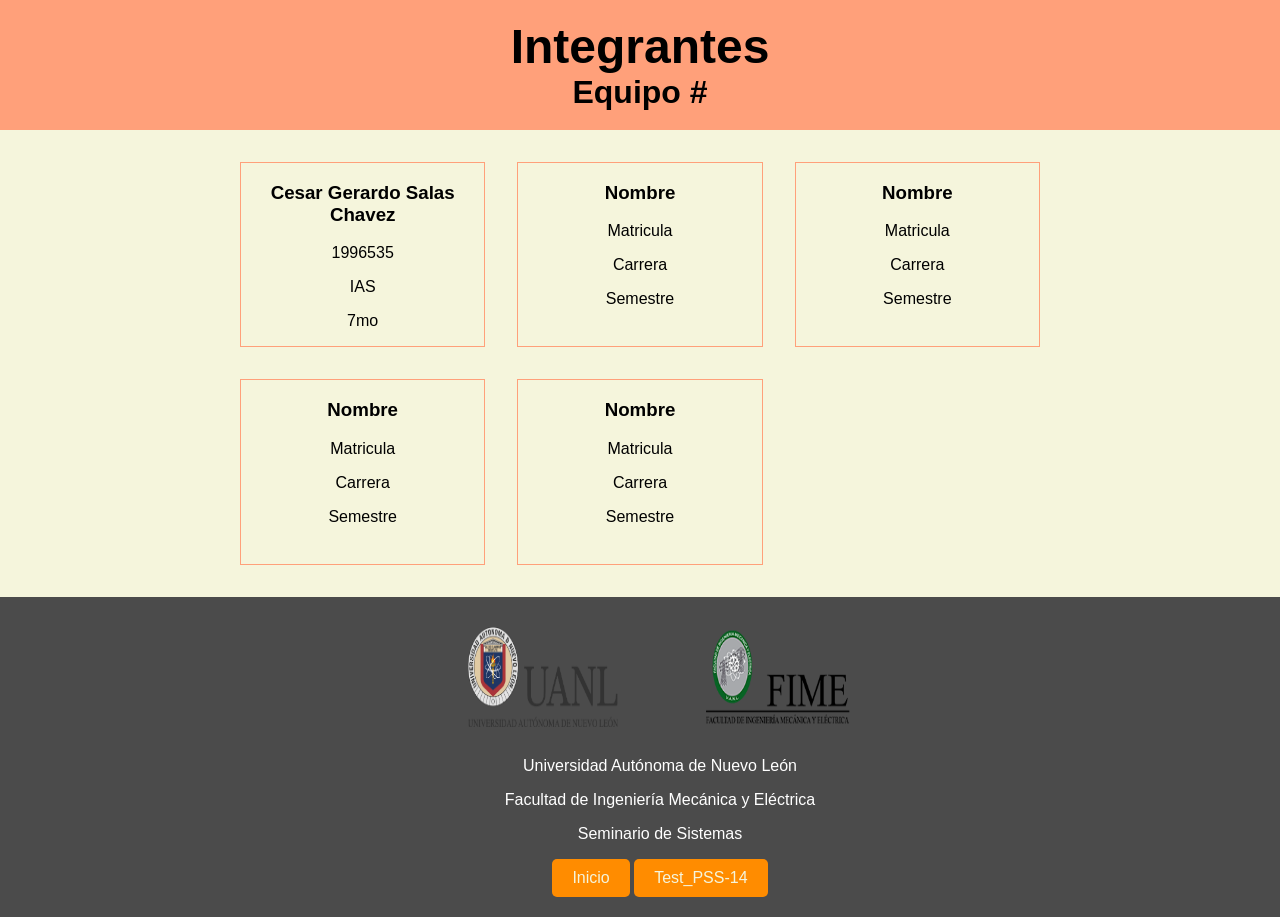
==== PIA_SemSis_Equipo/Integrantes.html @ a396a5b5 "upload" ====
<!DOCTYPE html>
<html lang="en">
<head>
    <meta charset="UTF-8">
    <meta name="viewport" content="width=device-width, initial-scale=1.0">
    <title>Document</title>
    <link rel="stylesheet" href="Estilos_PIA/Integrantes.css">
</head>
<body>

    <header>
        <h1>Integrantes</h1>
        <h2>Equipo #</h2>
    </header>
    

<div class="general">

    <div class="estudiante">
        <h3>Cesar Gerardo Salas Chavez</h3>
        <p>1996535</p>
        <p>IAS</p>
        <p>7mo</p>
    </div>
    <div class="estudiante">
        <h3>Nombre</h3>
        <p>Matricula</p>
        <p>Carrera</p>
        <p>Semestre</p>
    </div>
    <div class="estudiante">
        <h3>Nombre</h3>
        <p>Matricula</p>
        <p>Carrera</p>
        <p>Semestre</p>
    </div>
    <div class="estudiante">
        <h3>Nombre</h3>
        <p>Matricula</p>
        <p>Carrera</p>
        <p>Semestre</p>
    </div>
    <div class="estudiante">
        <h3>Nombre</h3>
        <p>Matricula</p>
        <p>Carrera</p>
        <p>Semestre</p>
    </div>
</div>


<!-- Footer -->
<footer>

    <div class="LOGOS">
        <div class="Logo1">
            <img src="Img_PIA/FIME.png" alt="LOGO_UANL">
        </div>

        <div class="Logo2">
            <img src="Img_PIA/UANL.png" alt="LOGO_FIME">
        </div>
    </div>

        <p>Universidad Autónoma de Nuevo León</p>
        <p>Facultad de Ingeniería Mecánica y Eléctrica</p>
        <p>Seminario de Sistemas</p>

        <a href="Inicio.html"><button>Inicio</button></a>
        <a href="PSS-10_Test_Estres.pdf"><button>Test_PSS-14</button></a>
        
    </footer>

</body>
</html>
---- PIA_SemSis_Equipo/Estilos_PIA/Integrantes.css ----
body {
    align-items: center;
    background-color: #F5F5DC;
    font-family: 'Lucida Sans', 'Lucida Sans Regular', 'Lucida Grande', 'Lucida Sans Unicode', Geneva, Verdana, sans-serif;
    margin: 0;
}

/*Header*/

header {
    background-color: #FFA07A;
    width: 100%;
    height: 130px;
    display: flex;
    align-items: center;
    justify-content: center;
    flex-direction: column;
}

header h1 {
    font-size: 3rem;
    margin: 0;
    animation: Ani1 1.5s ease-in-out;
}

header h2{
    font-size: 2rem;
    margin: 0;
    animation: Ani1 1.5s ease-in-out;
}

@keyframes Ani1 {
    0% {
        opacity: 0;
        transform: translateY(-100%);
    }
    100% {
        opacity: 1;
        transform: translateY(0%);
    }
}

/*Integrantes*/

.general{
    display: grid;
    grid-template-columns: repeat(3, 1fr);
    grid-template-rows: repeat(2, 1fr);
    margin: 2rem 15rem ;
    gap: 2rem;
    justify-content: center;
}

.general .estudiante{
    text-align: center;
    border: 1px solid #FFA07A;
    background-color: transparent;
    animation: Ani2 2s ease-in-out;
}

.general .estudiante:hover{
    text-align: center;
    border: 1px solid #FFA07A;
    background-color: #FFA07A;
    cursor: pointer;
}


 @keyframes Ani2 {
    
    0%{
        opacity: 0;
        transform: translateX(-100%);
    }

    100%{
        opacity: 1;
        transform: translateX(0%);
    }
 }


 /*Footer*/

footer {
    background-color: #4B4B4B;
    color: #FFFFFF;
    padding: 20px;
    text-align: center;
    width: 100%;
    position: relative;
}

.LOGOS{
    display: flex;
    justify-content: center;
    gap: 4rem;
}

footer .Logo1 img, footer .Logo2 img {
    display: inline-block;
    margin: 10px;
    width: 150px;
    height:100px;
}

footer button {
    background-color: #FF8C00;
    color: #F5F5DC;
    border: none;
    padding: 10px 20px;
    font-size: 1rem;
    border-radius: 5px;
    cursor: pointer;
    transition: background-color 0.3s ease;
}

footer button:hover {
    background-color: #FFA500;
}
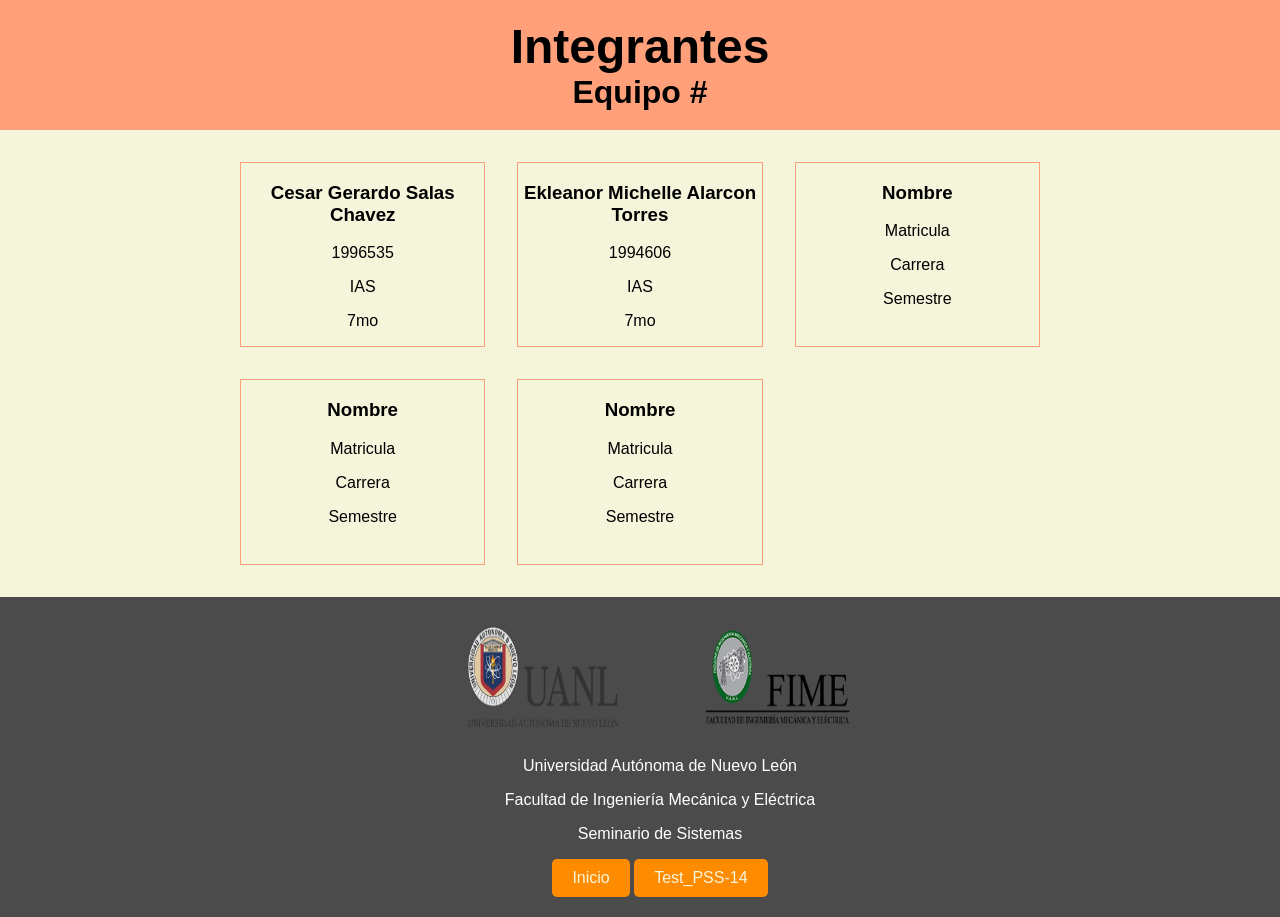
==== commit 16d9eccf: "archivos actualizados test" ====
--- a/PIA_SemSis_Equipo/Integrantes.html
+++ b/PIA_SemSis_Equipo/Integrantes.html
@@ -23,10 +23,10 @@
         <p>7mo</p>
     </div>
     <div class="estudiante">
-        <h3>Nombre</h3>
-        <p>Matricula</p>
-        <p>Carrera</p>
-        <p>Semestre</p>
+        <h3>Ekleanor Michelle Alarcon Torres</h3>
+        <p>1994606</p>
+        <p>IAS</p>
+        <p>7mo</p>
     </div>
     <div class="estudiante">
         <h3>Nombre</h3>
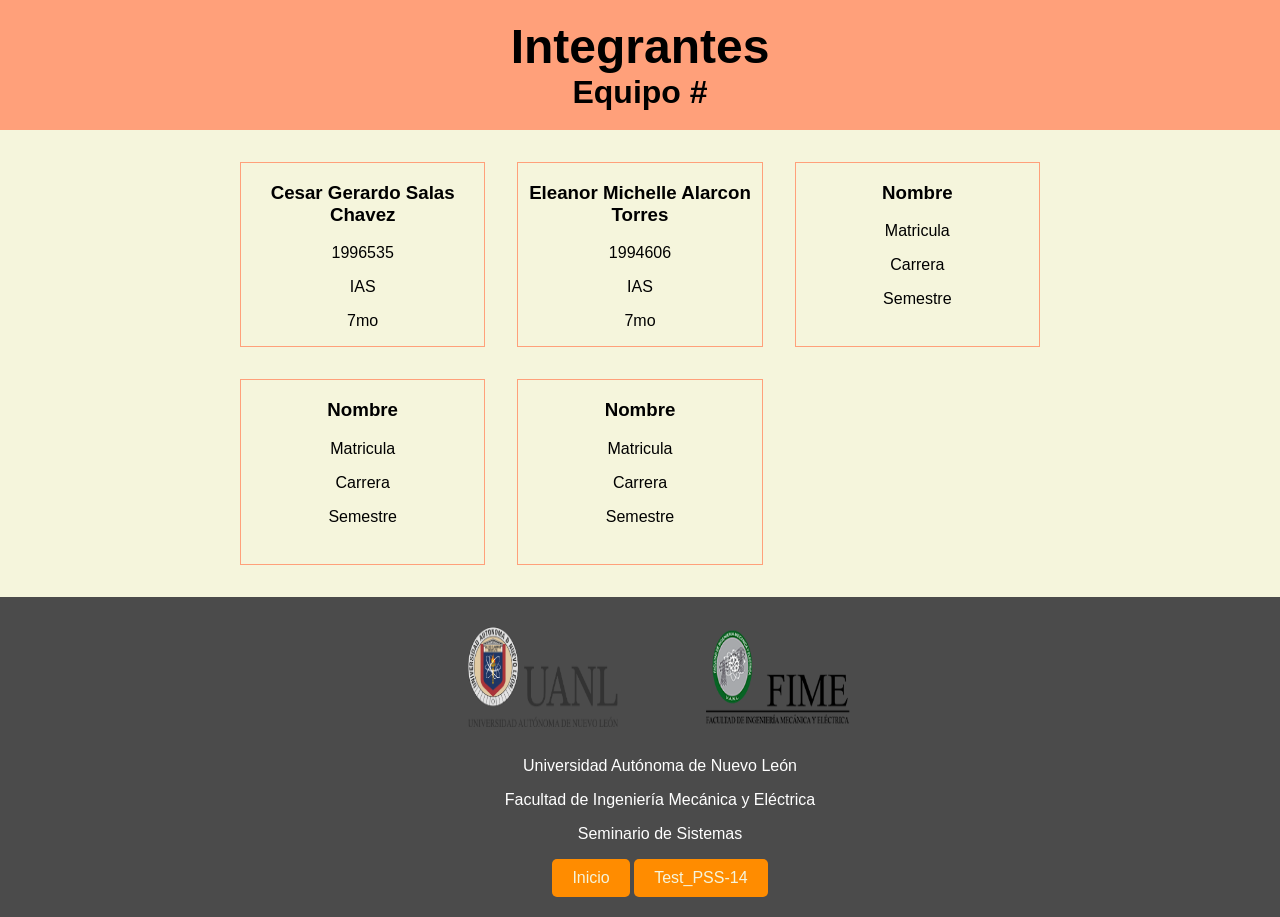
==== commit d4e494ac: "Update Integrantes.html" ====
--- a/PIA_SemSis_Equipo/Integrantes.html
+++ b/PIA_SemSis_Equipo/Integrantes.html
@@ -23,7 +23,7 @@
         <p>7mo</p>
     </div>
     <div class="estudiante">
-        <h3>Ekleanor Michelle Alarcon Torres</h3>
+        <h3>Eleanor Michelle Alarcon Torres</h3>
         <p>1994606</p>
         <p>IAS</p>
         <p>7mo</p>
@@ -72,4 +72,4 @@
     </footer>
 
 </body>
-</html>+</html>
